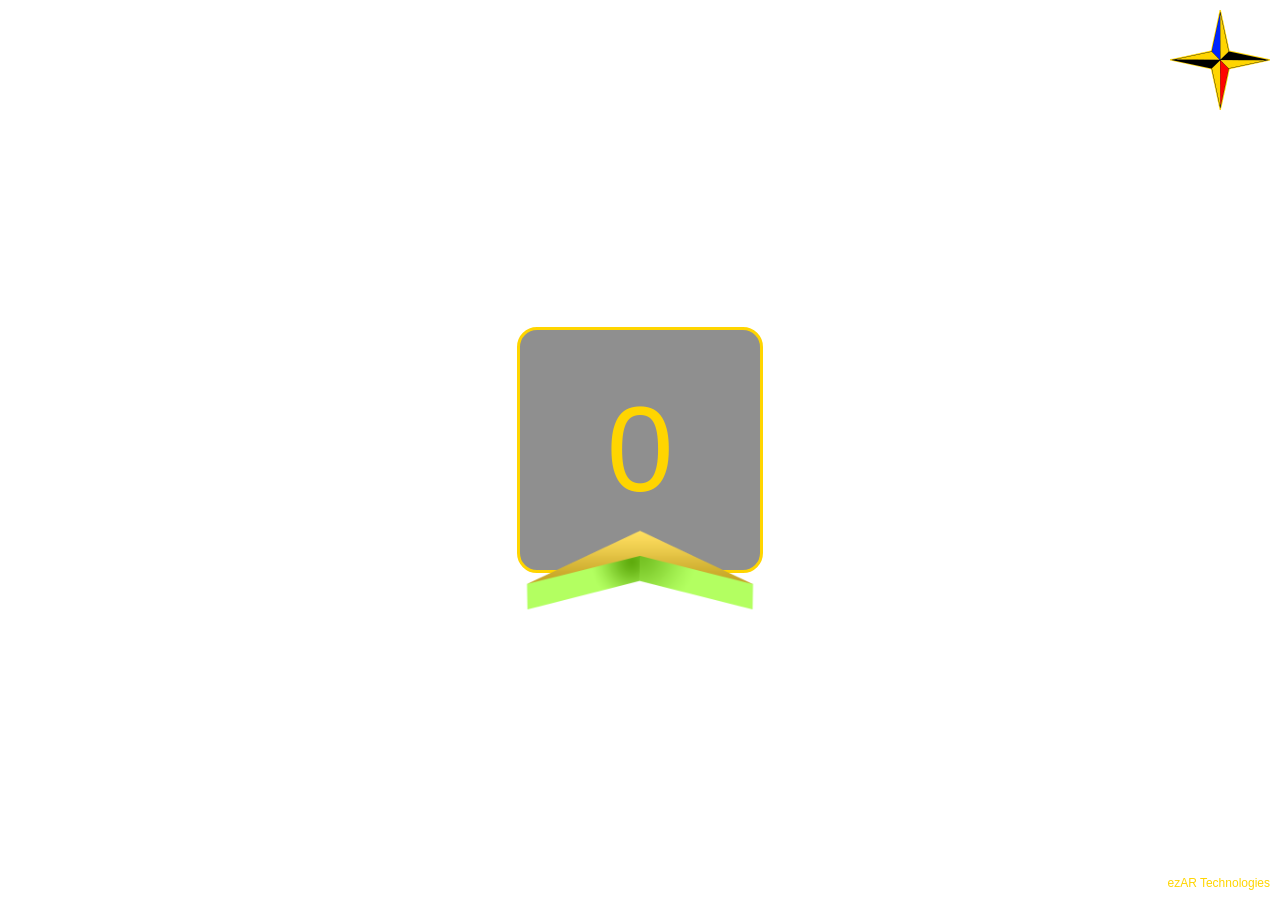
==== www/index.html @ 168e5100 "Changing directory structure" ====
<!DOCTYPE html>
<html>
    <head>
        <meta charset="utf-8" />
        <!-- WARNING: for iOS 7, remove the width=device-width and height=device-height attributes. See https://issues.apache.org/jira/browse/CB-4323 -->
        <meta name="viewport" content="user-scalable=no, initial-scale=1, maximum-scale=1, minimum-scale=1, 
        	width=device-width, height=device-height, target-densitydpi=device-dpi" />
        <link rel="stylesheet" type="text/css" href="css/index.css" />
        <title>ezAR Compass</title>
    </head>
    <body>
    	<!-- This div takes the whole browser -->
    	<div class="compass-outer">
	    	<div class="compass-content">
	    		<div class="compass-heading">
	    			<!-- Heading data -->
	    			<div id="heading">0</div>
                    <img class="forward-arrow" src="img/arrow.png">
	    		</div>
	    	</div>
	    	<!-- Top right corner -->
	    	<div class="top-right-corner">
    			<img id="compass-star" class="compass-star" src="img/compassStar.png">
    		</div>
            <div class="attributing">
                ezAR Technologies
            </div>
    	</div>
        <script type="text/javascript" src="cordova.js"></script>
        <script type="text/javascript" src="js/index.js"></script>
    </body>
</html>
---- www/css/index.css ----
* {
    -webkit-tap-highlight-color: rgba(0,0,0,0); /* make transparent link selection, adjust last value opacity 0 to 1.0 */
}

body {
    -webkit-touch-callout: none;                /* prevent callout to copy image, etc when tap to hold */
    -webkit-text-size-adjust: none;             /* prevent webkit from resizing text to fit */
    -webkit-user-select: none;                  /* prevent copy paste, to allow, change 'none' to 'text' */
    background-color:transparent;
    font-family: Open Sans, sans-serif;
    font-size:12px;
    height:100%;
    margin:0px;
    padding:0px;
    width:100%;
}

.compass-outer {
    display: table;
    position: absolute;
    height: 100%;
    width: 100%;
}

/* Portrait layout (default) */
.compass-content {
    display: table-cell;
    vertical-align: middle;
}

.compass-heading {
    margin-left: auto;
    margin-right: auto; 
    width: 240px;
    height: 240px;
    line-height: 238px;
    font-size: 120px;
    text-align: center;
    position: relative;
    border-radius: 20px;
    border: 3px solid rgb(255, 213, 0);
    background-color: rgba(32, 32, 32, 0.5);
    /* z-index: 80; */
}

.compass-heading #heading {
    color: rgb(255, 213, 0);
    /* z-index: 100; */
    position: absolute;
    width: 100%;
    height: 100%;
}

.compass-heading .forward-arrow {
    position: absolute;
    width: 100%;
    top: 50%;
    left: 0px;
    /* z-index: 90; */
}

.compass-star {
    width: 100px;
    height: 100px;
}

.top-right-corner {
    position: absolute;
    right: 10px;
    top: 10px;
}

.attributing {
    color: rgb(255, 213, 0);
    position: absolute;
    right: 10px;
    bottom: 10px;
}
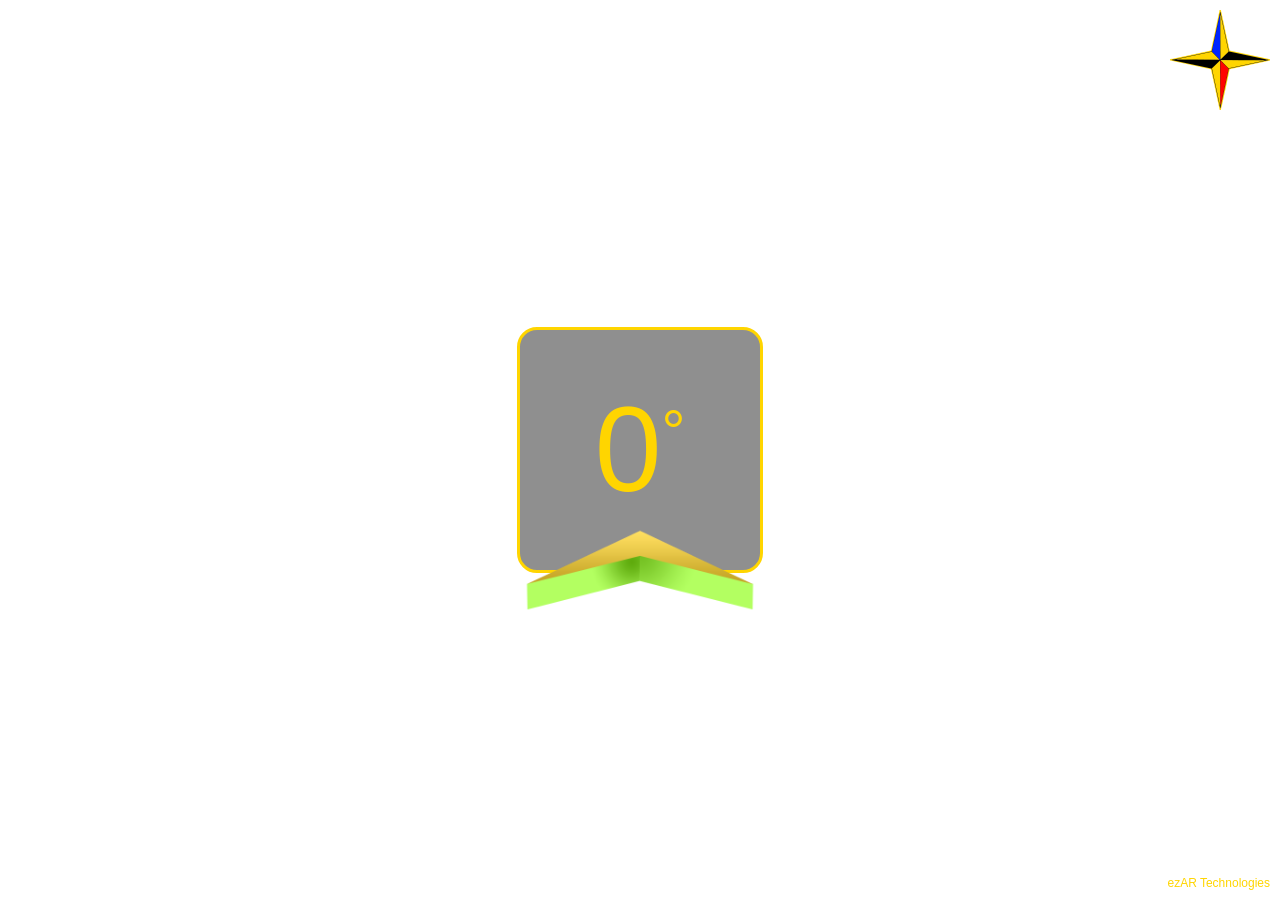
==== commit 5b938dd6: "Added degree sign into heading text" ====
--- a/www/index.html
+++ b/www/index.html
@@ -14,7 +14,7 @@
 	    	<div class="compass-content">
 	    		<div class="compass-heading">
 	    			<!-- Heading data -->
-	    			<div id="heading">0</div>
+	    			<div id="heading"><span id="heading-val">0</span><span class="degrees">&deg;</span></div>
                     <img class="forward-arrow" src="img/arrow.png">
 	    		</div>
 	    	</div>
--- a/www/css/index.css
+++ b/www/css/index.css
@@ -52,6 +52,12 @@
     height: 100%;
 }
 
+.compass-heading #heading .degrees {
+    font-size: 50%;
+    vertical-align: text-top;
+    line-height: 100px;
+}
+
 .compass-heading .forward-arrow {
     position: absolute;
     width: 100%;
